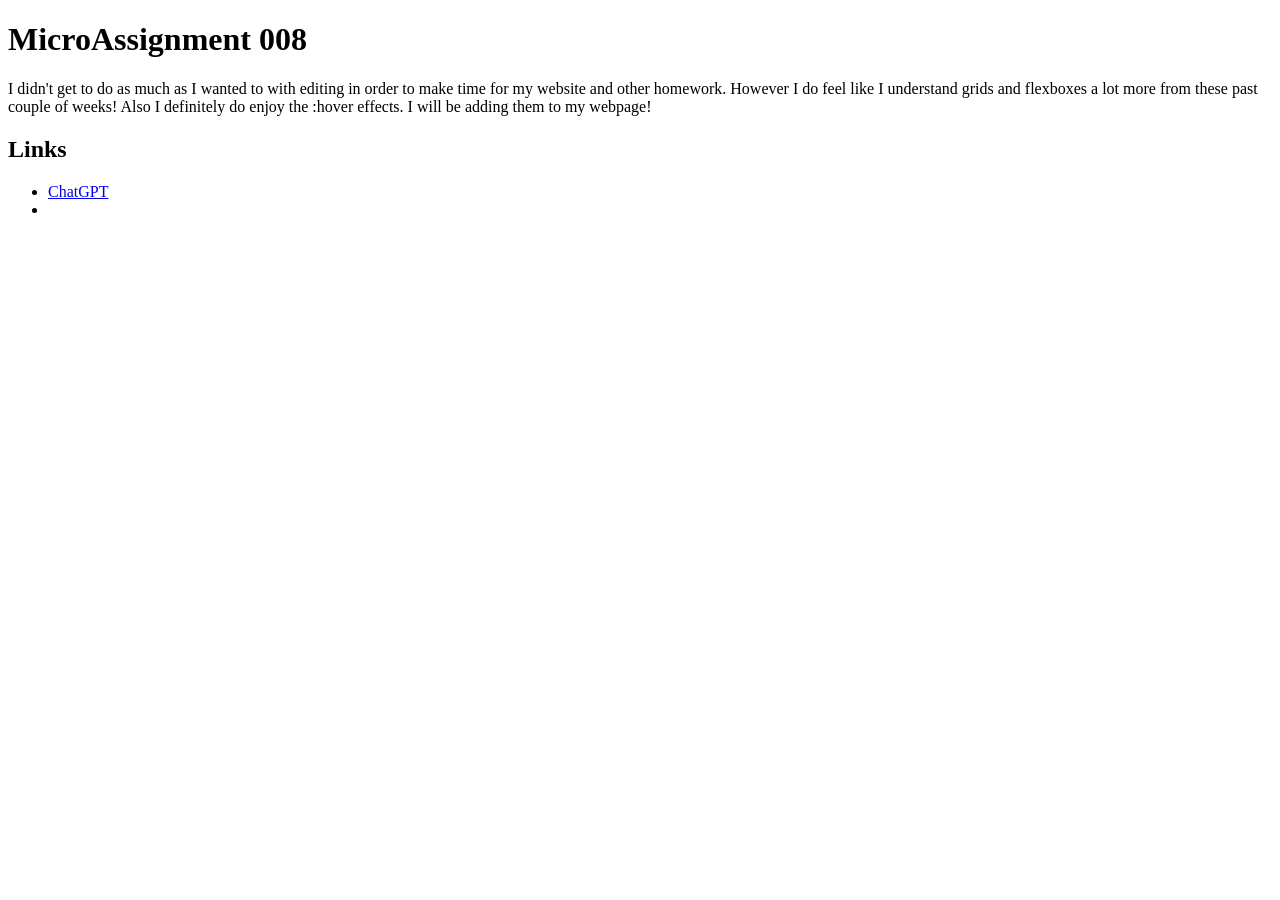
==== index.html @ c99e0027 "css updated" ====
<!DOCTYPE html>
<html lang="en">
<head>
    <meta charset="UTF-8">
    <meta name="viewport" content="width=device-width, initial-scale=1.0">
    <title>MicroAssignment 008</title>
</head>
<body>
    <h1>MicroAssignment 008</h1>
    <p>I didn't get to do as much as I wanted to with editing in order to make time for my website and other homework. However I do feel like I understand grids and flexboxes a lot more from these past couple of weeks! Also I definitely do enjoy the :hover effects. I will be adding them to my webpage!</p>

    <h2>Links</h2>
    <ul>
        <li><a href="chatgpt/chatgpt.html">ChatGPT</a></li>
        <li><a href="mars/mars.html"></a></li>
    </ul>
</body>
</html>
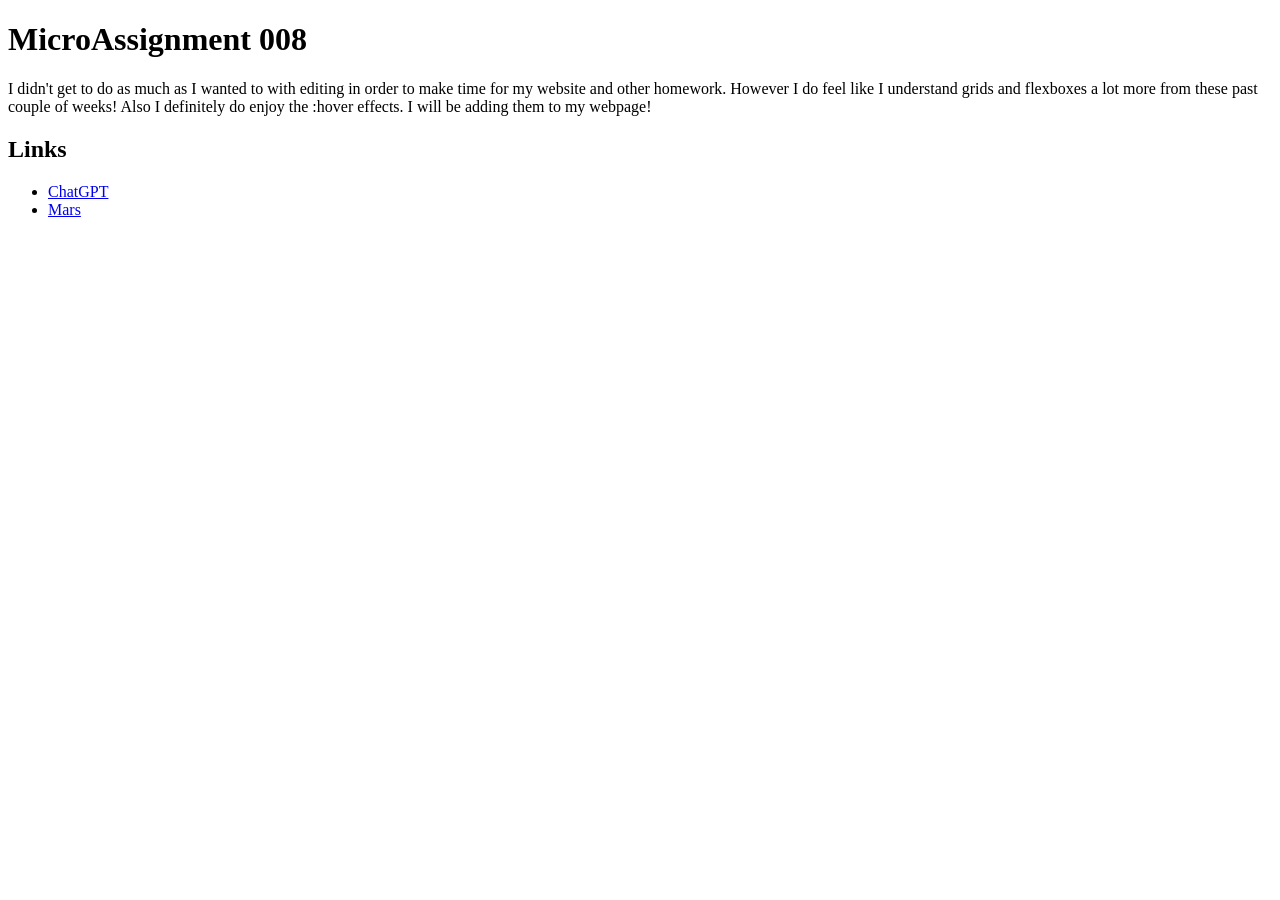
==== commit 760d6e72: "index.html updated" ====
--- a/index.html
+++ b/index.html
@@ -12,7 +12,7 @@
     <h2>Links</h2>
     <ul>
         <li><a href="chatgpt/chatgpt.html">ChatGPT</a></li>
-        <li><a href="mars/mars.html"></a></li>
+        <li><a href="mars/mars.html">Mars</a></li>
     </ul>
 </body>
 </html>
